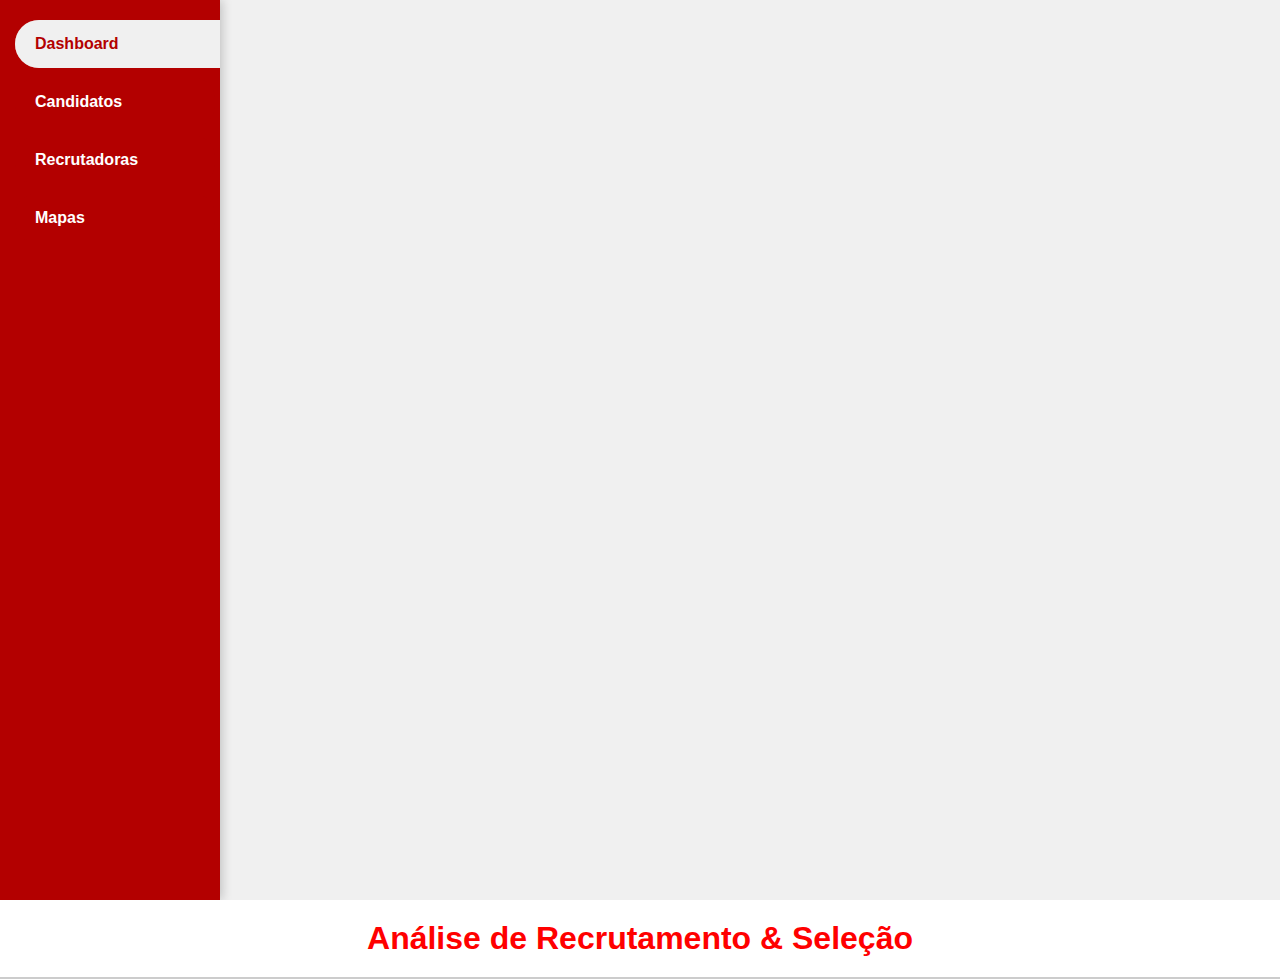
==== index.html @ 885e175f "Add files via upload" ====
<!DOCTYPE html>
<html lang="en">
<head>
  <meta charset="UTF-8">
  <meta name="viewport" content="width=device-width, initial-scale=1.0">
  <title>Recrutamento & Seleção</title>
  <link rel="stylesheet" href="styles.css">
</head>
<body>
  <div class="sidebar">
    <ul>
      <li><a class="active" href="index.html">Dashboard</a></li>
      <li><a href="candidatos.html">Candidatos</a></li>
      <li><a href="recrutadoras.html">Recrutadoras</a></li>
      <li><a href="mapas.html">Mapas</a></li>
    </ul>
  </div>

<div>
  <header>
    <h1>Análise de Recrutamento & Seleção</h1>
  </header>
</div>
</body>
</html>
---- styles.css ----
/* Reset básico */ 
* {
  margin: 0;
  padding: 0;
  box-sizing: border-box;
}

body {
  font-family: Arial, sans-serif;
  background-color: #f0f0f0;
}

/* Sidebar */
.sidebar {
  width: 220px;
  height: 100vh;
  background-color: #b30000;
  display: flex;
  align-items: center;
  flex-direction: column;
  padding-top: 20px;
  box-shadow: 2px 0 10px rgba(0, 0, 0, 0.2);
  border-right: 5px solid #b30000; 
}

.sidebar ul {
  list-style: none;
  width: 100%;
  padding: 0 15px;
}

.sidebar li {
  font-size: 16px;
  font-weight: bold;
  text-align: left;
  margin-bottom: 10px;
}

/* Estilizando o link <a> dentro do <li> */
.sidebar a {
  display: block;
  color: white;
  padding: 15px 20px;
  text-decoration: none;
  background-color: #b30000;
  border-radius: 20px;
  width: calc(100% + 15px); 
  transition: all 0.3s ease-in-out;
}

.sidebar a.active {
  background-color: #f0f0f0;
  color: #b30000;
  width: calc(100% + 20px); 
  border-radius: 30px 0 0 30px;
  box-shadow: inset 0 0 10px #f0f0f0;
}

.sidebar a:hover {
  background-color: #f0f0f0;
  transform: scale(1.05);
  color: #b30000;
}

/* Estilo do header */
header {
  background-color: #fff;
  text-align: center;
  padding: 20px 0;
  border-bottom: 2px solid #ccc;
}

header h1 {
  color: red;
  font-size: 32px;
  font-weight: bold;
}
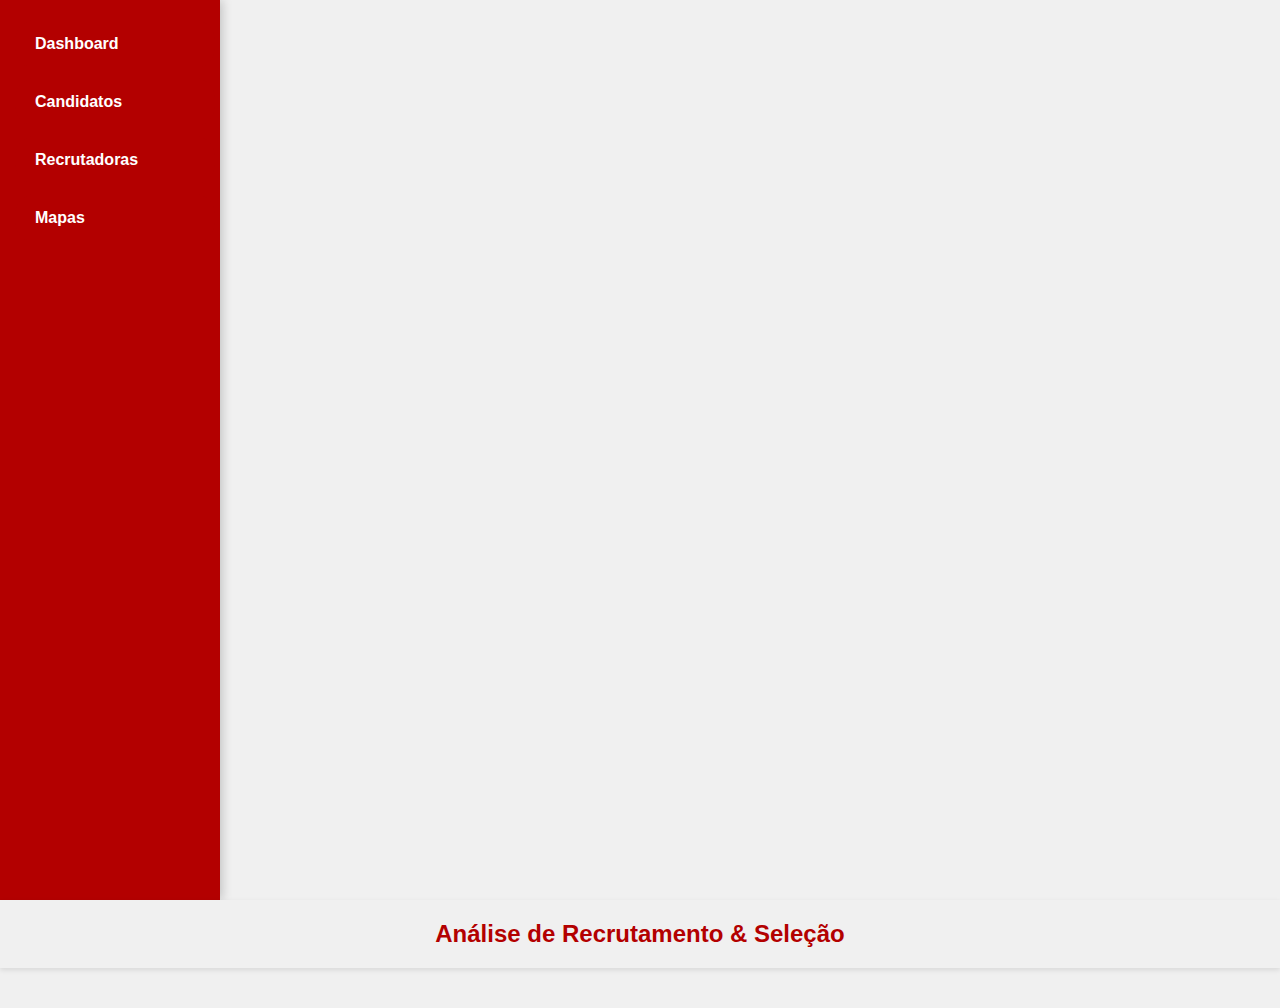
==== commit 8333cacc: "Update index.html" ====
--- a/index.html
+++ b/index.html
@@ -7,19 +7,23 @@
   <link rel="stylesheet" href="styles.css">
 </head>
 <body>
-  <div class="sidebar">
-    <ul>
-      <li><a class="active" href="index.html">Dashboard</a></li>
-      <li><a href="candidatos.html">Candidatos</a></li>
-      <li><a href="recrutadoras.html">Recrutadoras</a></li>
-      <li><a href="mapas.html">Mapas</a></li>
-    </ul>
+  <div class="container">
+    <div class="sidebar">
+      <ul>
+        <li class="active"><a href="index.html">Dashboard</a></li>
+        <li><a href="candidatos.html">Candidatos</a></li>
+        <li><a href="recrutadores.html">Recrutadoras</a></li>
+        <li><a href="mapas.html">Mapas</a></li>
+      </ul>
+    </div>
+    <div class="content">
+      <header>
+        <h1>Análise de Recrutamento & Seleção</h1>
+      </header>
+      <main>
+        <!-- Conteúdo principal -->
+      </main>
+    </div>
   </div>
-
-<div>
-  <header>
-    <h1>Análise de Recrutamento & Seleção</h1>
-  </header>
-</div>
 </body>
 </html>
--- a/styles.css
+++ b/styles.css
@@ -62,16 +62,25 @@
   color: #b30000;
 }
 
-/* Estilo do header */
+/* Content area */
+.content {
+  flex: 1;
+  display: flex;
+  flex-direction: column;
+}
+
 header {
-  background-color: #fff;
+  background-color: #f0f0f0;
+  color: #b30000;
+  padding: 20px;
   text-align: center;
-  padding: 20px 0;
-  border-bottom: 2px solid #ccc;
+  box-shadow: 0 2px 5px rgba(0, 0, 0, 0.1);
 }
 
 header h1 {
-  color: red;
-  font-size: 32px;
-  font-weight: bold;
+  font-size: 24px;
 }
+
+main {
+  padding: 20px;
+}
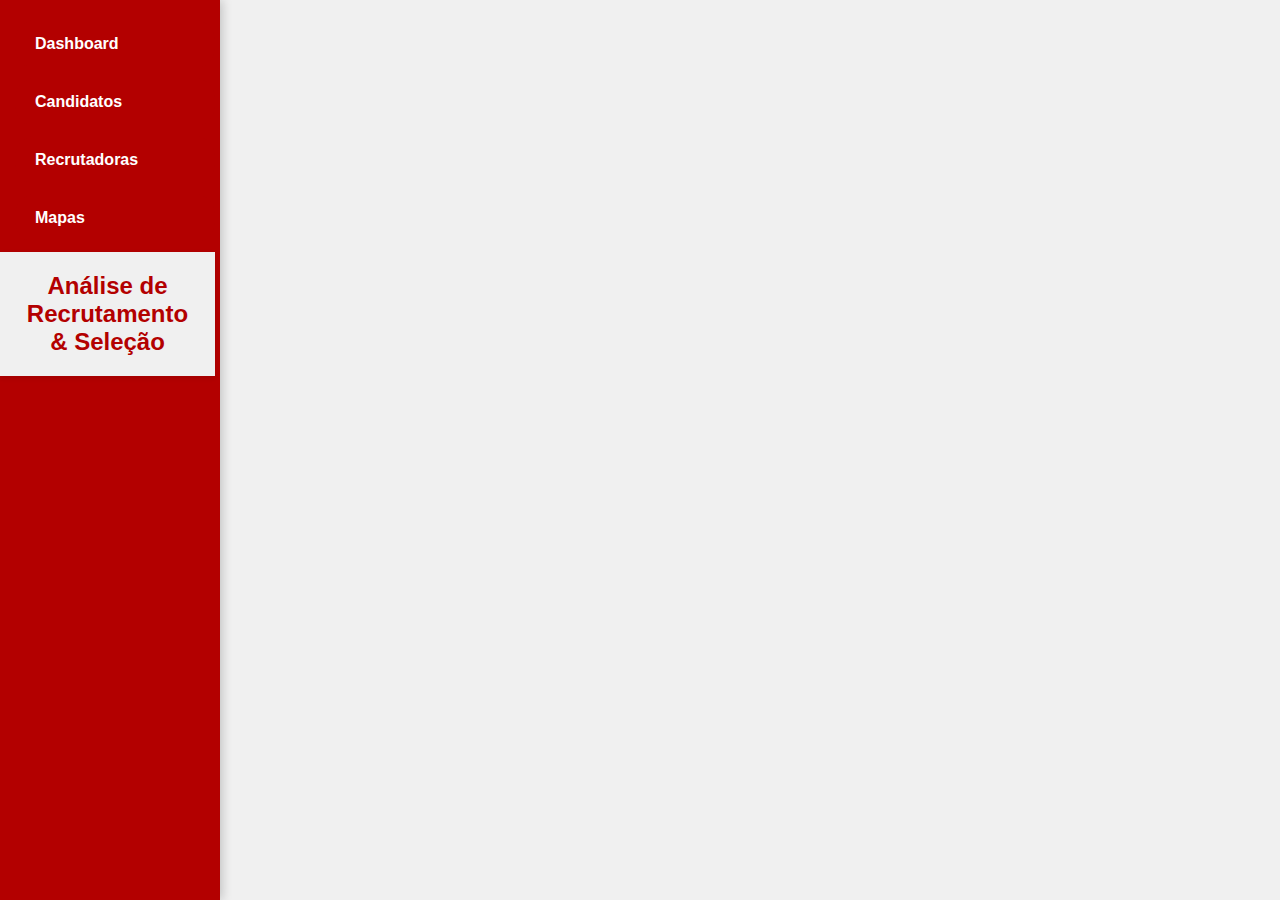
==== commit 14aeec9f: "Update index.html" ====
--- a/index.html
+++ b/index.html
@@ -7,7 +7,6 @@
   <link rel="stylesheet" href="styles.css">
 </head>
 <body>
-  <div class="container">
     <div class="sidebar">
       <ul>
         <li class="active"><a href="index.html">Dashboard</a></li>
@@ -15,14 +14,9 @@
         <li><a href="recrutadores.html">Recrutadoras</a></li>
         <li><a href="mapas.html">Mapas</a></li>
       </ul>
-    </div>
-    <div class="content">
       <header>
         <h1>Análise de Recrutamento & Seleção</h1>
       </header>
-      <main>
-        <!-- Conteúdo principal -->
-      </main>
     </div>
   </div>
 </body>
--- a/styles.css
+++ b/styles.css
@@ -8,6 +8,7 @@
 body {
   font-family: Arial, sans-serif;
   background-color: #f0f0f0;
+  display: flex;
 }
 
 /* Sidebar */
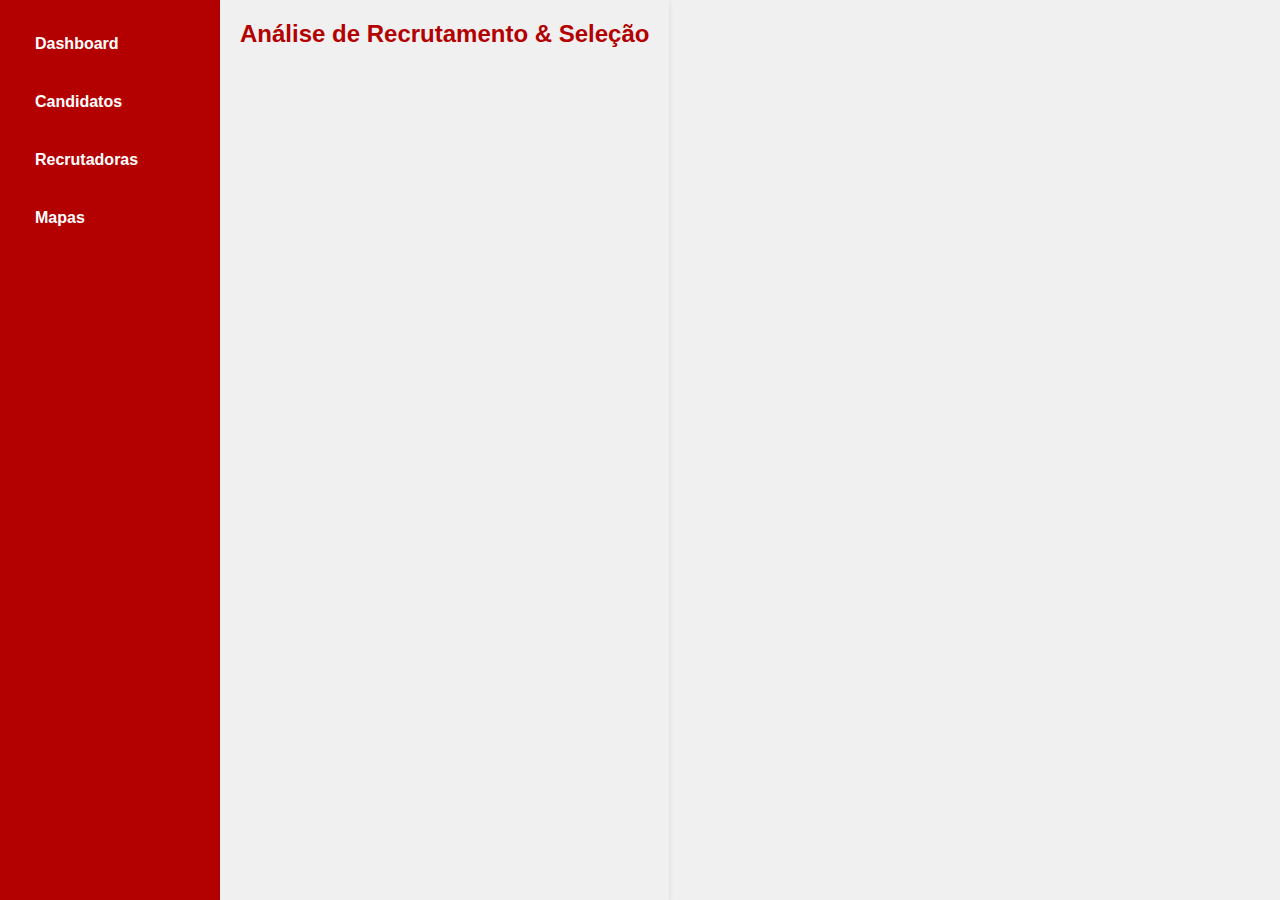
==== commit 364d8ee0: "Update index.html" ====
--- a/index.html
+++ b/index.html
@@ -14,6 +14,7 @@
         <li><a href="recrutadores.html">Recrutadoras</a></li>
         <li><a href="mapas.html">Mapas</a></li>
       </ul>
+    </div>
       <header>
         <h1>Análise de Recrutamento & Seleção</h1>
       </header>
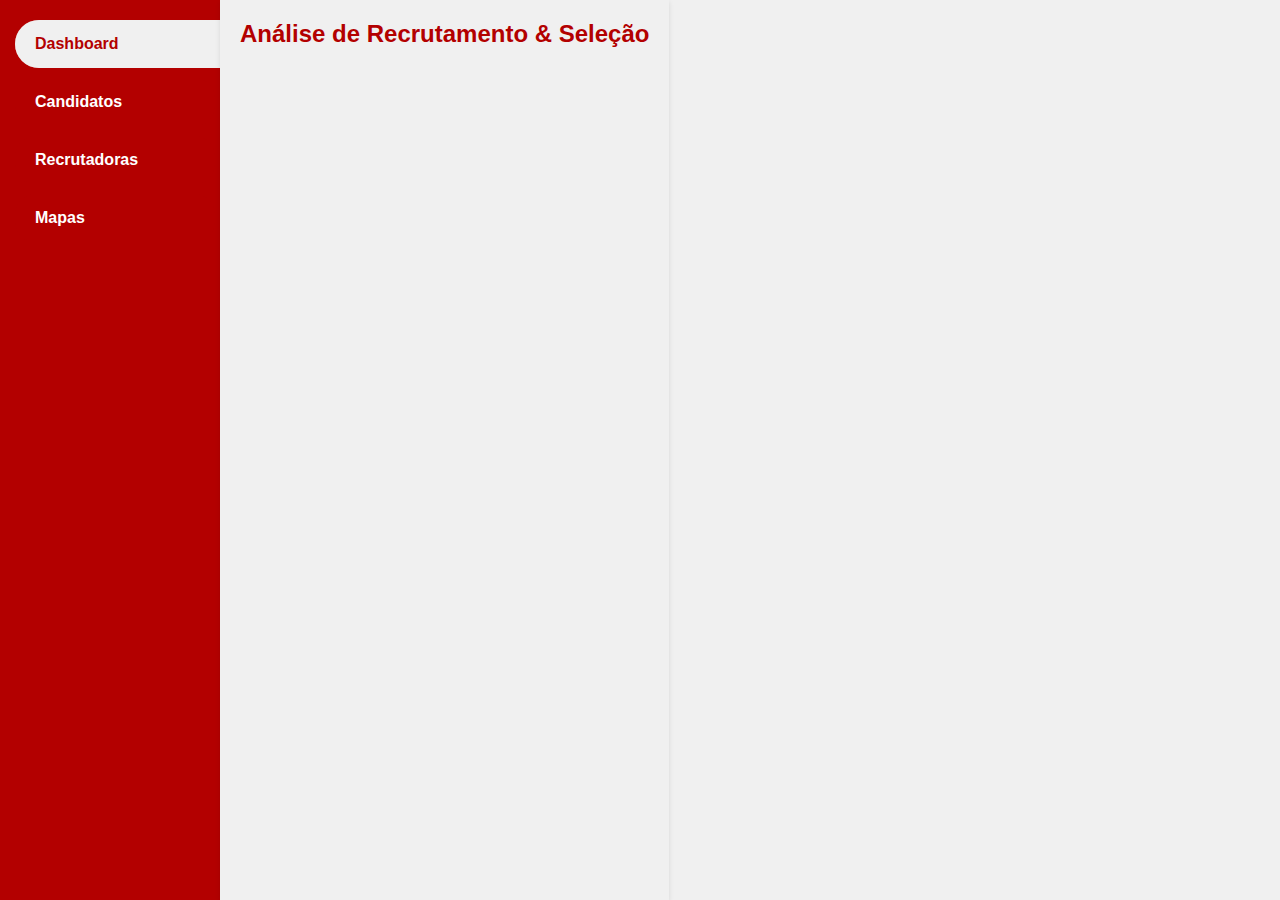
==== commit 41967553: "Update index.html" ====
--- a/index.html
+++ b/index.html
@@ -7,18 +7,16 @@
   <link rel="stylesheet" href="styles.css">
 </head>
 <body>
-    <div class="sidebar">
-      <ul>
-        <li class="active"><a href="index.html">Dashboard</a></li>
-        <li><a href="candidatos.html">Candidatos</a></li>
-        <li><a href="recrutadores.html">Recrutadoras</a></li>
-        <li><a href="mapas.html">Mapas</a></li>
-      </ul>
-    </div>
-      <header>
-        <h1>Análise de Recrutamento & Seleção</h1>
-      </header>
-    </div>
+  <div class="sidebar">
+    <ul>
+      <li><a class="active" href="index.html">Dashboard</a></li>
+      <li><a href="candidatos.html">Candidatos</a></li>
+      <li><a href="recrutadoras.html">Recrutadoras</a></li>
+      <li><a href="mapas.html">Mapas</a></li>
+    </ul>
   </div>
+  <header>
+    <h1>Análise de Recrutamento & Seleção</h1>
+  </header>
 </body>
 </html>
